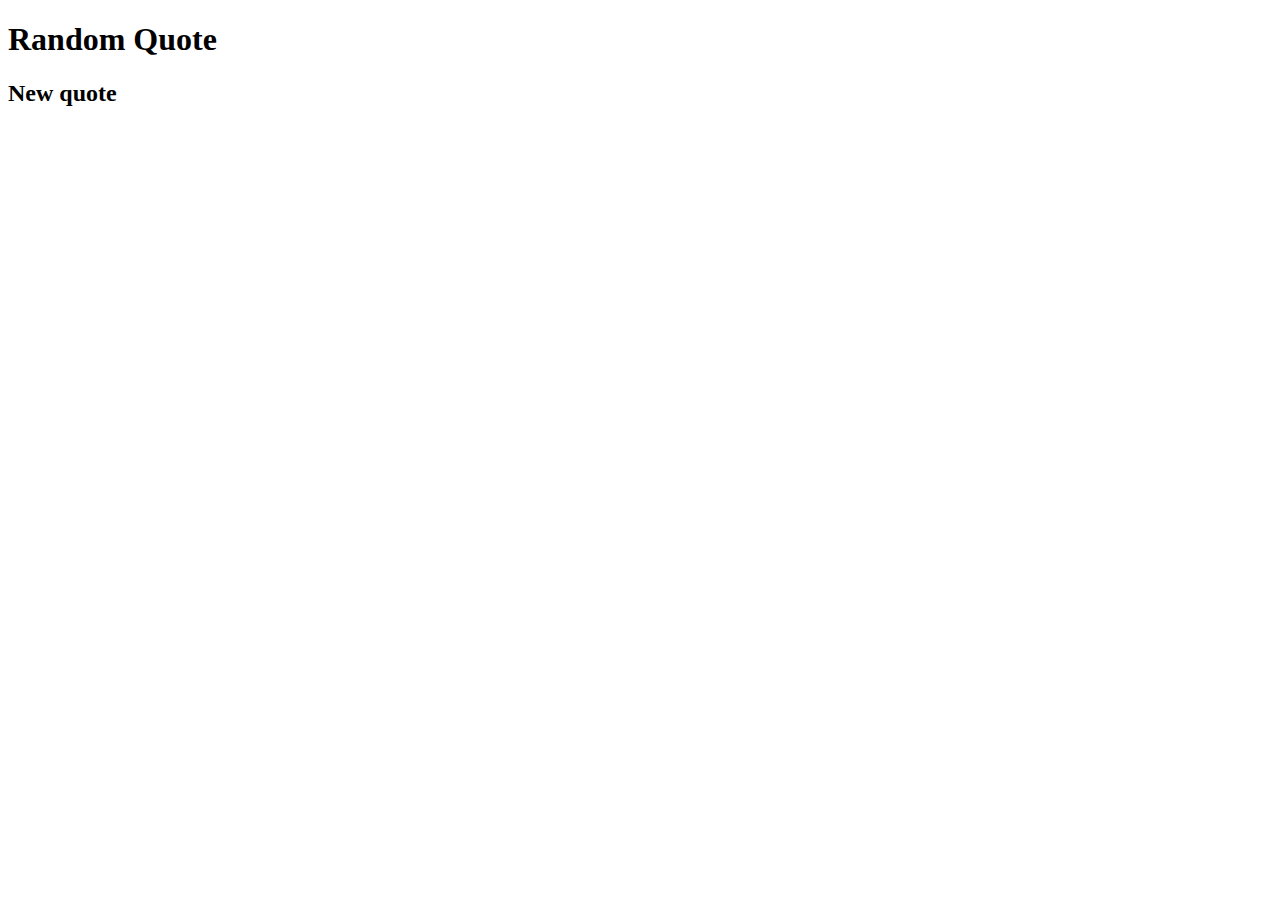
==== index.html @ 0e0bdfd4 "Merge c26f30fa3e3d89d2901cdf37c0f1ff2742c1a861 into c97d17afac134d84999640816331b37cf3b03c08" ====
<!DOCTYPE html>
<html>
  <head>
    <meta charset="utf-8">
    <title></title>
  </head>
  <body>

    <h1>Random Quote</h1>
    <h2>New quote</h2>
    <ul>

    </ul>

    <script
  src="https://code.jquery.com/jquery-3.2.1.min.js"></script>
    <script src="script.js" charset="utf-8"></script>


  </body>
</html>
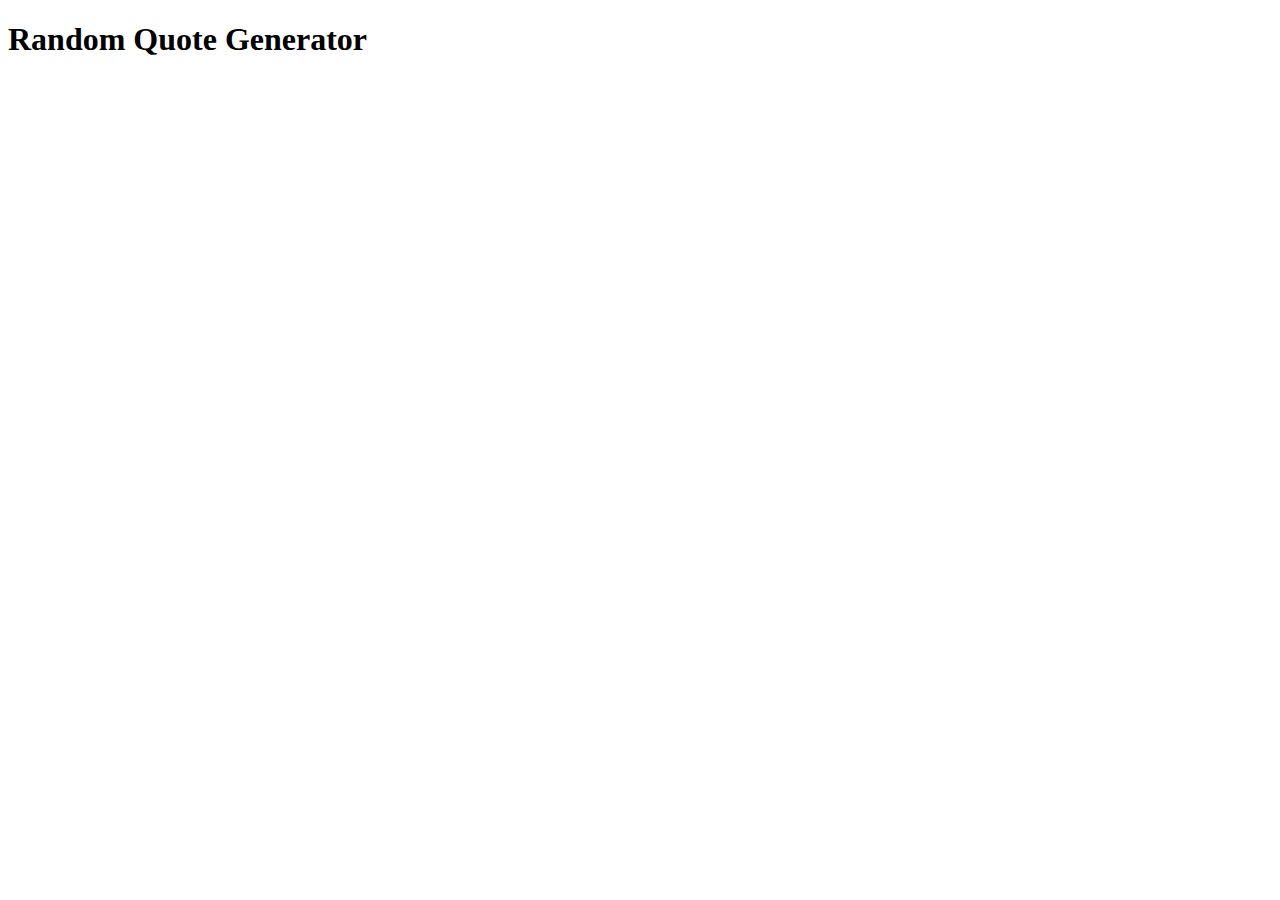
==== commit 9a47dedc: "Merge faf49abf14e1e059450212a72baf484573b3aa48 into c97d17afac134d84999640816331b37cf3b03c08" ====
--- a/index.html
+++ b/index.html
@@ -2,20 +2,16 @@
 <html>
   <head>
     <meta charset="utf-8">
-    <title></title>
+    <title>Random Quote Generator</title>
   </head>
   <body>
+    <h1>Random Quote Generator</h1>
 
-    <h1>Random Quote</h1>
-    <h2>New quote</h2>
-    <ul>
-
-    </ul>
-
+    <h2></h2>
     <script
-  src="https://code.jquery.com/jquery-3.2.1.min.js"></script>
-    <script src="script.js" charset="utf-8"></script>
-
-
+  src="http://code.jquery.com/jquery-3.2.1.min.js"
+  integrity="sha256-hwg4gsxgFZhOsEEamdOYGBf13FyQuiTwlAQgxVSNgt4="
+  crossorigin="anonymous"></script>
+    <script src="script.js"></script>
   </body>
 </html>
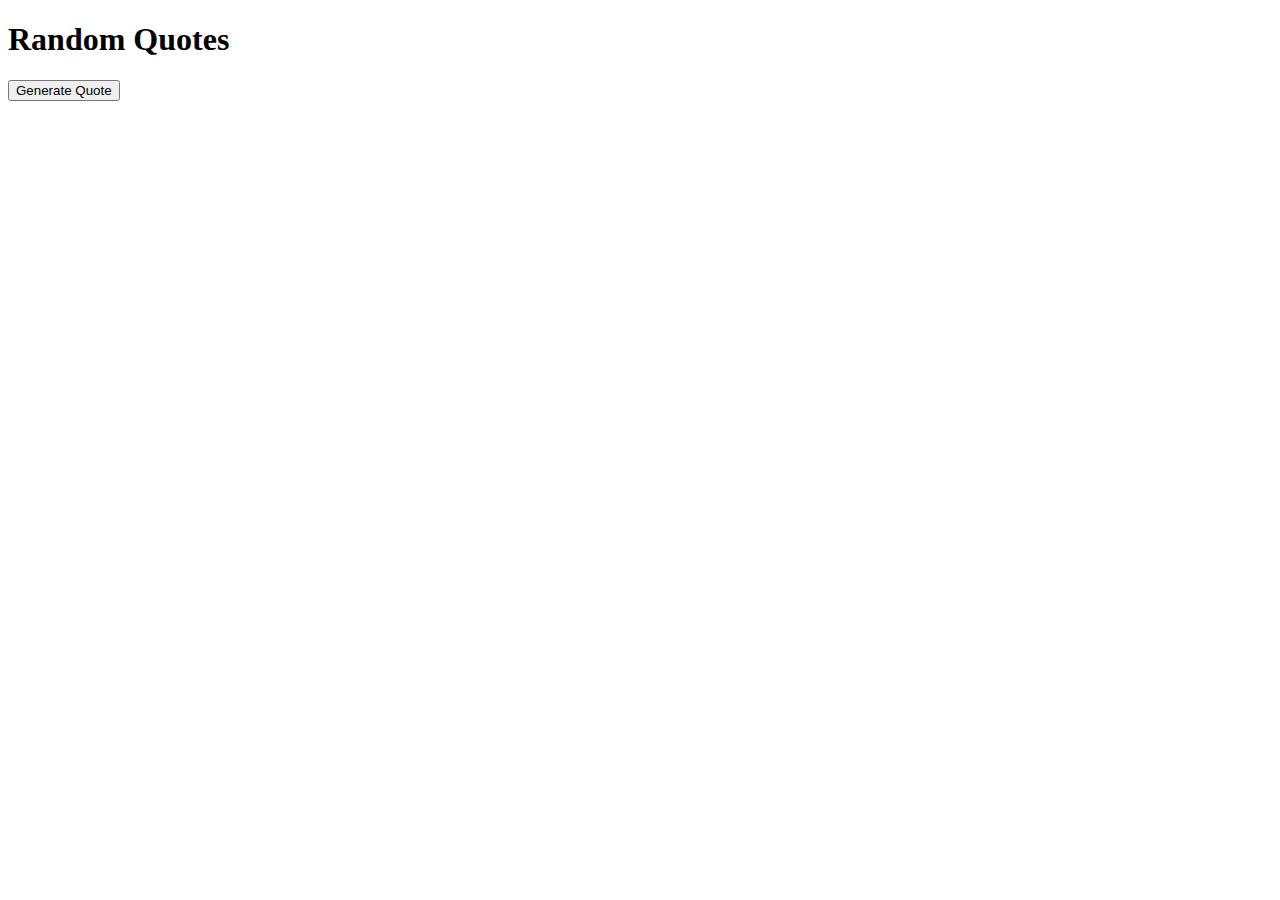
==== commit e247908f: "homework" ====
--- a/index.html
+++ b/index.html
@@ -2,16 +2,17 @@
 <html>
   <head>
     <meta charset="utf-8">
-    <title>Random Quote Generator</title>
+    <title>Random Quotes Generator</title>
   </head>
   <body>
-    <h1>Random Quote Generator</h1>
-
-    <h2></h2>
-    <script
-  src="http://code.jquery.com/jquery-3.2.1.min.js"
-  integrity="sha256-hwg4gsxgFZhOsEEamdOYGBf13FyQuiTwlAQgxVSNgt4="
-  crossorigin="anonymous"></script>
-    <script src="script.js"></script>
+      <h1>Random Quotes </h1>
+      <button>Generate Quote</button>
+      <h2></h2>
+      <script
+src="https://code.jquery.com/jquery-3.2.1.min.js"
+integrity="sha256-hwg4gsxgFZhOsEEamdOYGBf13FyQuiTwlAQgxVSNgt4="
+crossorigin="anonymous"></script>
+      <script src="script.js">
+      </script>
   </body>
 </html>
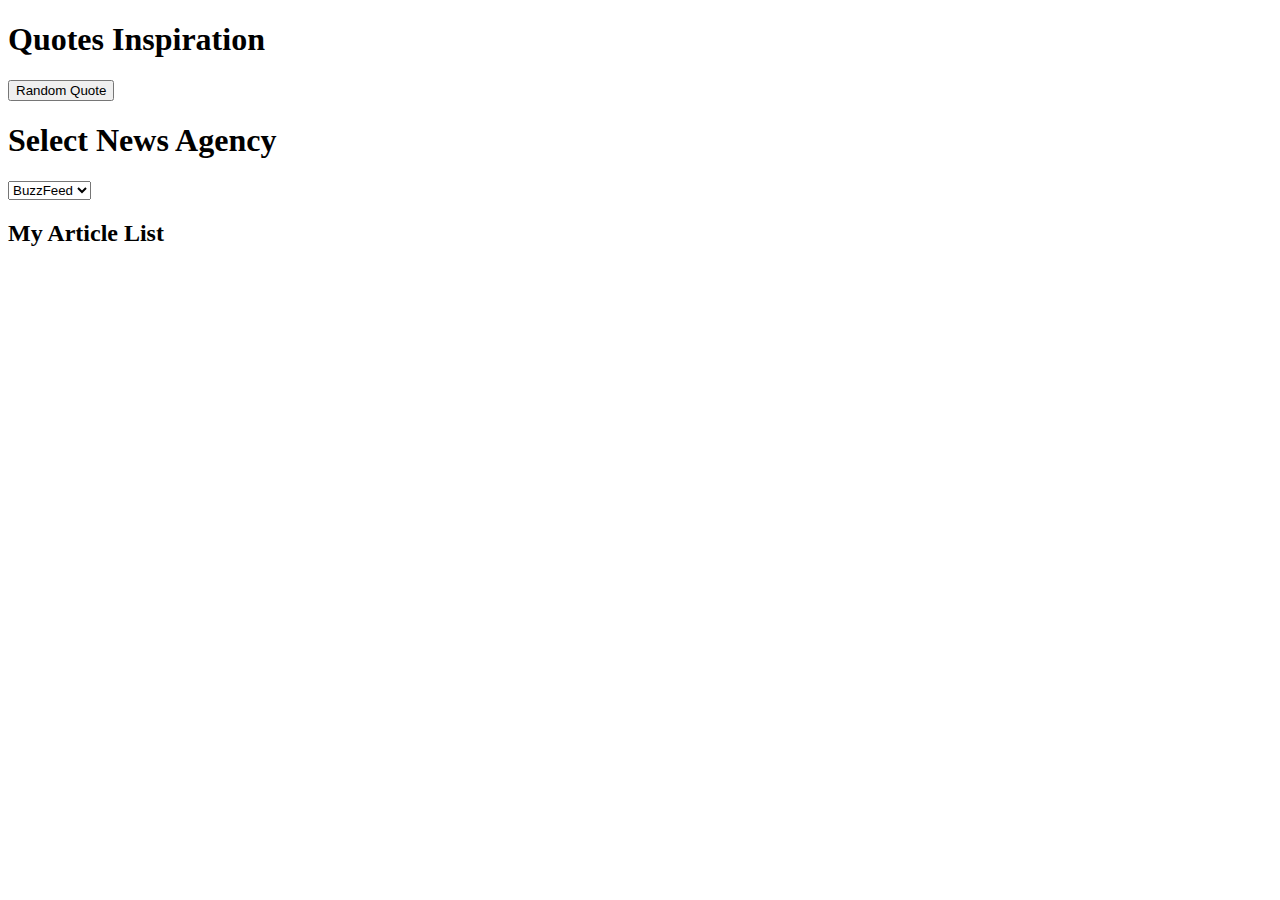
==== commit 6d54d52f: "update" ====
--- a/index.html
+++ b/index.html
@@ -2,17 +2,28 @@
 <html>
   <head>
     <meta charset="utf-8">
-    <title>Random Quotes Generator</title>
+    <title>Newzies</title>
   </head>
   <body>
-      <h1>Random Quotes </h1>
-      <button>Generate Quote</button>
-      <h2></h2>
-      <script
-src="https://code.jquery.com/jquery-3.2.1.min.js"
-integrity="sha256-hwg4gsxgFZhOsEEamdOYGBf13FyQuiTwlAQgxVSNgt4="
-crossorigin="anonymous"></script>
-      <script src="script.js">
-      </script>
+    <h1>Quotes Inspiration</h1>
+    <button class="changeQuote" type ="button">Random Quote</button>
+    <div class=quotes></div>
+    <div class = NewsWrapper>
+      <h1>Select News Agency</h1>
+        <select class ="choice">
+          <option value="BuzzFeed">BuzzFeed</option>
+          <option value="ESPN">ESPN</option>
+          <option value="ars-technica"></option>
+          <option value="associated-press"></option>
+          <option value="bbc-news"></option>
+          <option value="breitbart-news"></option>
+          <option value=""></option>
+        </select>
+      <h2>My Article List</h2>
+        <ul>
+        </ul>
+    </div>
   </body>
+  <script src="https://ajax.googleapis.com/ajax/libs/jquery/3.2.1/jquery.min.js"></script>
+  <script src="./script.js" charset="utf-8"></script>
 </html>
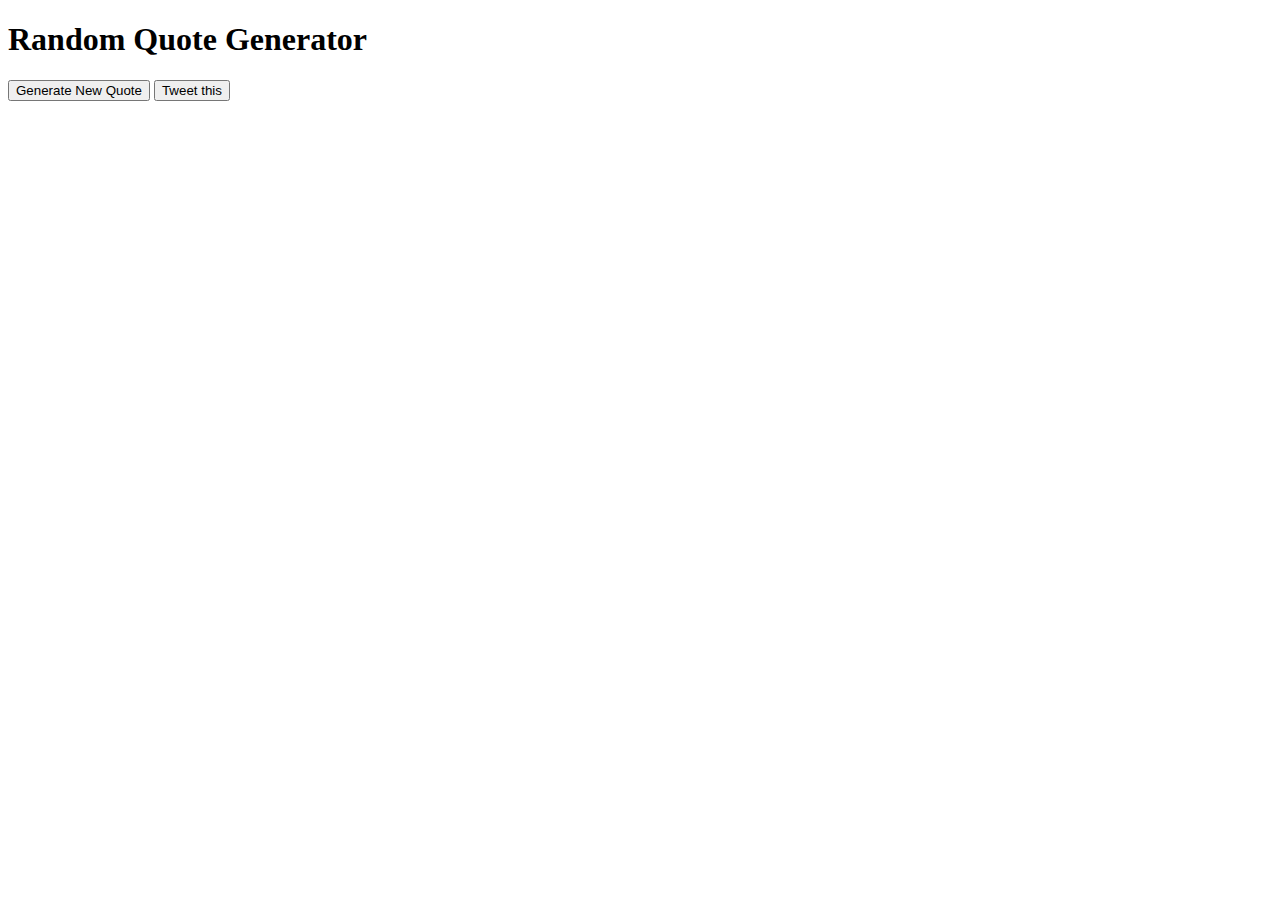
==== commit d42c4e1b: "Merge a13a6a9b8814e1207bc0531138617e546d50d699 into c97d17afac134d84999640816331b37cf3b03c08" ====
--- a/index.html
+++ b/index.html
@@ -2,28 +2,22 @@
 <html>
   <head>
     <meta charset="utf-8">
-    <title>Newzies</title>
+    <title>Chaser</title>
+    <!-- <link rel="stylesheet" href="style.css"> -->
+
   </head>
   <body>
-    <h1>Quotes Inspiration</h1>
-    <button class="changeQuote" type ="button">Random Quote</button>
-    <div class=quotes></div>
-    <div class = NewsWrapper>
-      <h1>Select News Agency</h1>
-        <select class ="choice">
-          <option value="BuzzFeed">BuzzFeed</option>
-          <option value="ESPN">ESPN</option>
-          <option value="ars-technica"></option>
-          <option value="associated-press"></option>
-          <option value="bbc-news"></option>
-          <option value="breitbart-news"></option>
-          <option value=""></option>
-        </select>
-      <h2>My Article List</h2>
-        <ul>
-        </ul>
+    <div class="container">
+      <h1>Random Quote Generator</h1>
+
+      <p></p>
+
+      <button id = "new-quote">Generate New Quote</button>
+
+      <a id = "tw-button" target="_blank"><button id="twitter"><i class ="fa fa-twitter"></i>  Tweet this</button></a>
+
     </div>
-  </body>
-  <script src="https://ajax.googleapis.com/ajax/libs/jquery/3.2.1/jquery.min.js"></script>
-  <script src="./script.js" charset="utf-8"></script>
+    <script src="https://code.jquery.com/jquery-3.2.1.min.js"></script>
+    <script type="text/javascript" src="script.js" charset="utf-8"></script>
+</body>
 </html>
--- a/style.css
+++ b/style.css
@@ -0,0 +1,15 @@
+body {
+  text-align: center;
+}
+
+#quote {
+  font-family: cursive;
+}
+
+#author {
+  font-family: fantasy;
+}
+
+#category {
+  font-family: inherit;
+}
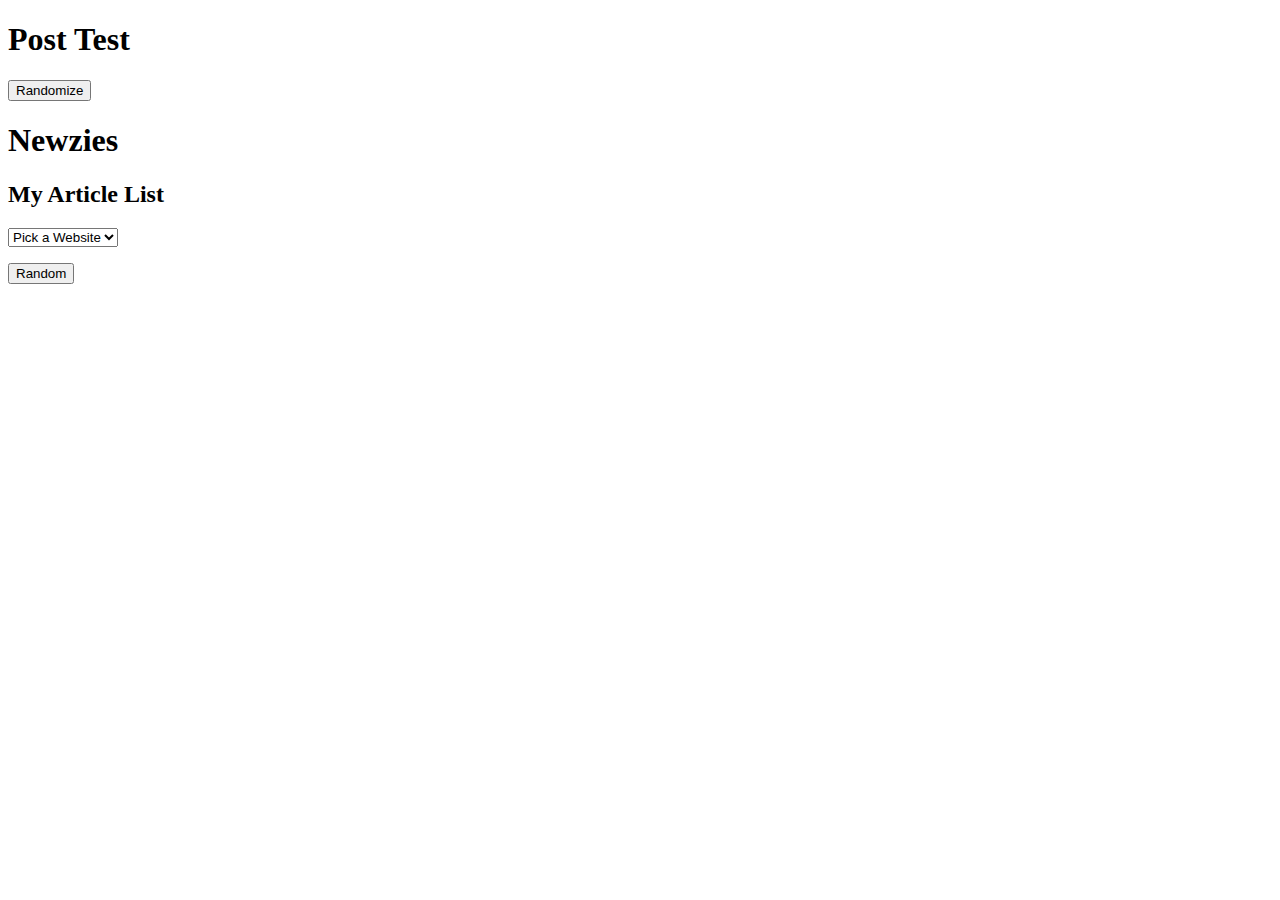
==== commit 59f2b15c: "Merge 6804f0c45ee2bd800bf399fd653264f6a6474c9c into c97d17afac134d84999640816331b37cf3b03c08" ====
--- a/index.html
+++ b/index.html
@@ -2,22 +2,30 @@
 <html>
   <head>
     <meta charset="utf-8">
-    <title>Chaser</title>
-    <!-- <link rel="stylesheet" href="style.css"> -->
-
+    <title></title>
   </head>
   <body>
-    <div class="container">
-      <h1>Random Quote Generator</h1>
+    <h1>Post Test</h1>
+    <p></p>
+    <button type="button" name="button" class = "btnRandom">Randomize</button>
 
-      <p></p>
+    <h1>Newzies</h1>
 
-      <button id = "new-quote">Generate New Quote</button>
+    <h2>My Article List</h2>
+    <select id = "changeFeed">
+      <option value="" selected>Pick a Website</option>
+      <option value="1">Tech Crunch</option>
+      <option value="2">Buzzfeed</option>
+      <option value="3">Bloomberg</option>
 
-      <a id = "tw-button" target="_blank"><button id="twitter"><i class ="fa fa-twitter"></i>  Tweet this</button></a>
+    </select>
+      <ul>
 
-    </div>
+      </ul>
+
+    <button type="button" name="random" class = "btnRandom" >Random</button>
+
     <script src="https://code.jquery.com/jquery-3.2.1.min.js"></script>
-    <script type="text/javascript" src="script.js" charset="utf-8"></script>
-</body>
+    <script src="script.js" charset="utf-8"></script>
+  </body>
 </html>
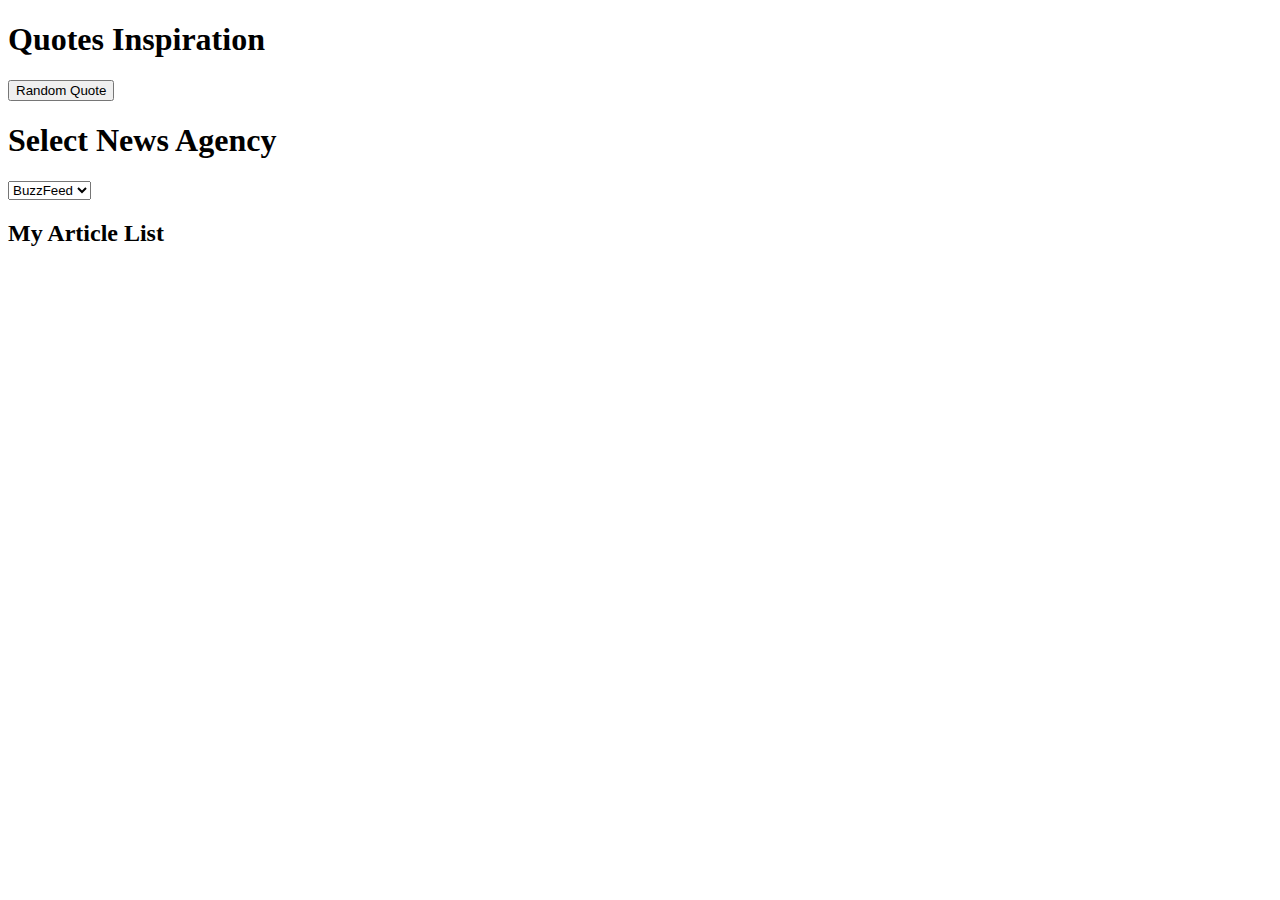
==== commit 856da4f1: "Merge 6d54d52ff9a9a89b89824265ddf8f4d72376771e into c97d17afac134d84999640816331b37cf3b03c08" ====
--- a/index.html
+++ b/index.html
@@ -2,30 +2,28 @@
 <html>
   <head>
     <meta charset="utf-8">
-    <title></title>
+    <title>Newzies</title>
   </head>
   <body>
-    <h1>Post Test</h1>
-    <p></p>
-    <button type="button" name="button" class = "btnRandom">Randomize</button>
-
-    <h1>Newzies</h1>
-
-    <h2>My Article List</h2>
-    <select id = "changeFeed">
-      <option value="" selected>Pick a Website</option>
-      <option value="1">Tech Crunch</option>
-      <option value="2">Buzzfeed</option>
-      <option value="3">Bloomberg</option>
-
-    </select>
-      <ul>
-
-      </ul>
-
-    <button type="button" name="random" class = "btnRandom" >Random</button>
-
-    <script src="https://code.jquery.com/jquery-3.2.1.min.js"></script>
-    <script src="script.js" charset="utf-8"></script>
+    <h1>Quotes Inspiration</h1>
+    <button class="changeQuote" type ="button">Random Quote</button>
+    <div class=quotes></div>
+    <div class = NewsWrapper>
+      <h1>Select News Agency</h1>
+        <select class ="choice">
+          <option value="BuzzFeed">BuzzFeed</option>
+          <option value="ESPN">ESPN</option>
+          <option value="ars-technica"></option>
+          <option value="associated-press"></option>
+          <option value="bbc-news"></option>
+          <option value="breitbart-news"></option>
+          <option value=""></option>
+        </select>
+      <h2>My Article List</h2>
+        <ul>
+        </ul>
+    </div>
   </body>
+  <script src="https://ajax.googleapis.com/ajax/libs/jquery/3.2.1/jquery.min.js"></script>
+  <script src="./script.js" charset="utf-8"></script>
 </html>
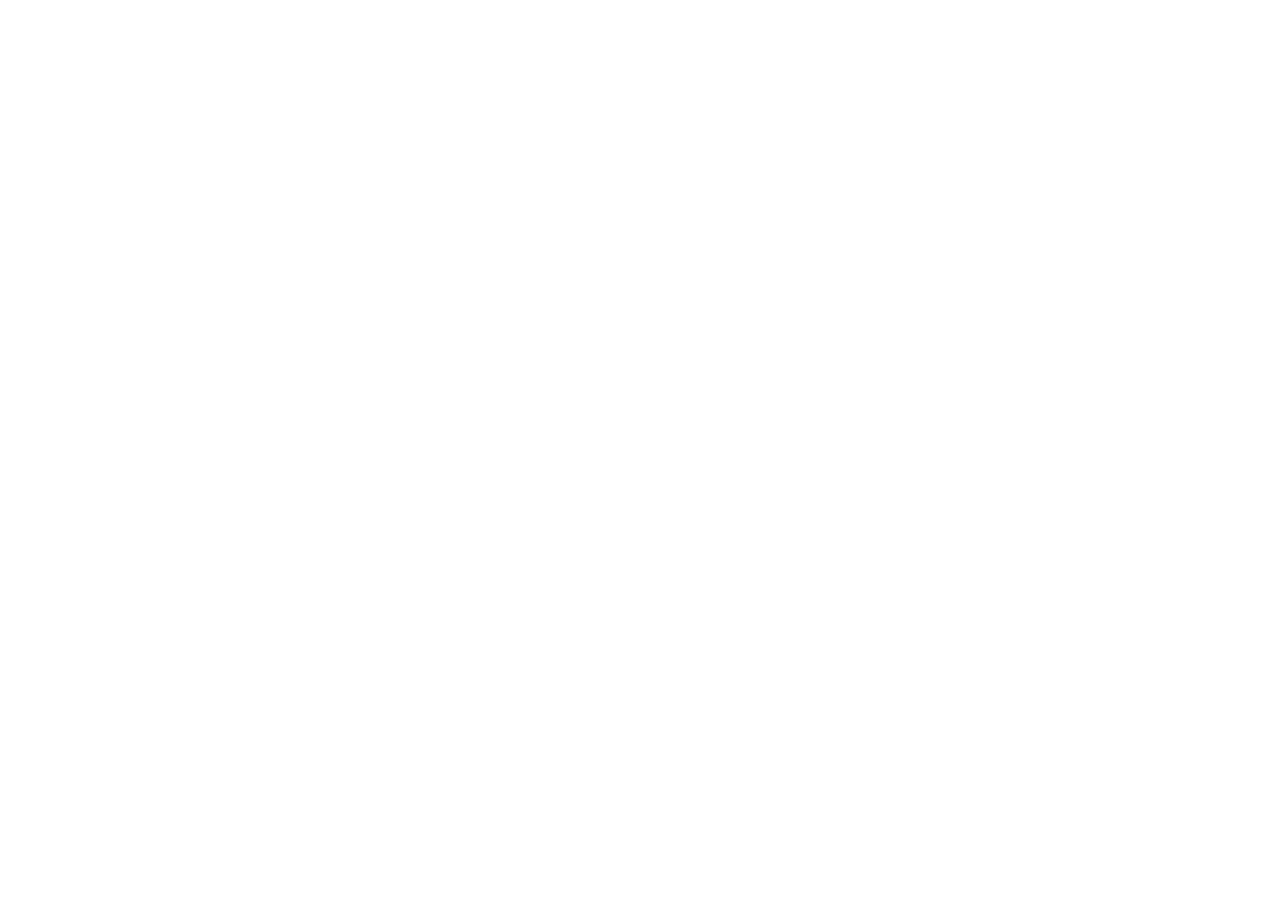
==== commit c08d6db4: "Merge 77b668b278c02b42d812f67ac15015358e9eceb1 into c97d17afac134d84999640816331b37cf3b03c08" ====
--- a/index.html
+++ b/index.html
@@ -2,28 +2,13 @@
 <html>
   <head>
     <meta charset="utf-8">
-    <title>Newzies</title>
+    <title>Random Famous Quotes</title>
   </head>
   <body>
-    <h1>Quotes Inspiration</h1>
-    <button class="changeQuote" type ="button">Random Quote</button>
-    <div class=quotes></div>
-    <div class = NewsWrapper>
-      <h1>Select News Agency</h1>
-        <select class ="choice">
-          <option value="BuzzFeed">BuzzFeed</option>
-          <option value="ESPN">ESPN</option>
-          <option value="ars-technica"></option>
-          <option value="associated-press"></option>
-          <option value="bbc-news"></option>
-          <option value="breitbart-news"></option>
-          <option value=""></option>
-        </select>
-      <h2>My Article List</h2>
-        <ul>
-        </ul>
-    </div>
+    <script
+      src="https://code.jquery.com/jquery-3.2.1.min.js"
+      integrity="sha256-hwg4gsxgFZhOsEEamdOYGBf13FyQuiTwlAQgxVSNgt4="
+      crossorigin="anonymous"></script>
+      <script src="script.js" charset="utf-8">
   </body>
-  <script src="https://ajax.googleapis.com/ajax/libs/jquery/3.2.1/jquery.min.js"></script>
-  <script src="./script.js" charset="utf-8"></script>
 </html>
